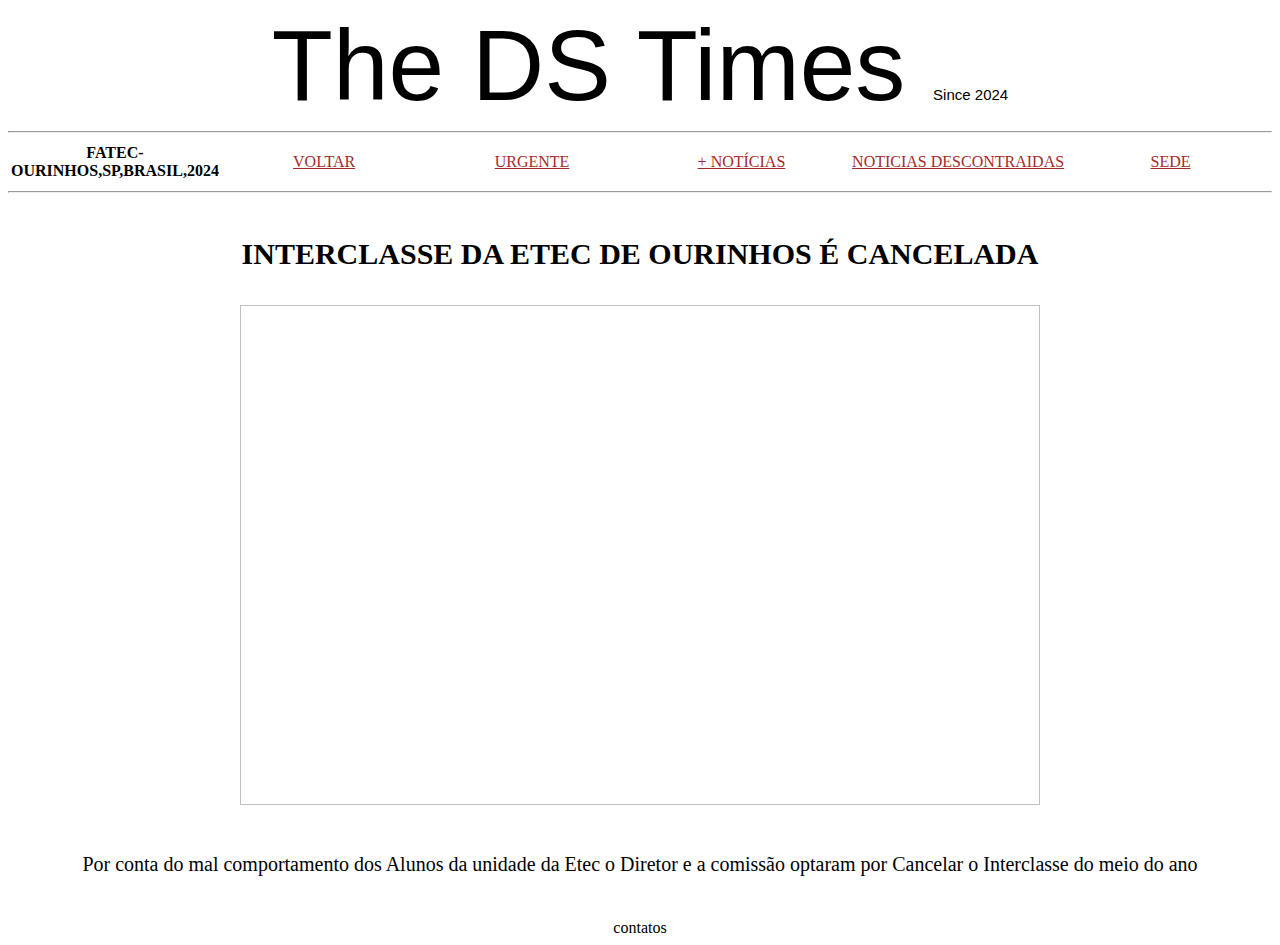
==== index.html @ 9554c8ab "a" ====
<!DOCTYPE html>
<html lang="en">
       
<head>
        <meta charset="UTF-8">
        <meta http-equiv="X-UA-Compatible" content="IE=edge">
        <meta name="viewport" content="width=device-width, initial-scale=1.0">
        <title>Home</title>
                <link rel="stylesheet" href="https://fonts.cdnfonts.com/css/chomsky">
                <link rel="stylesheet" href="css/style.css">
</head>
        <body>

                <div class="titulo" align="center">
                      The DS Times <span class="since"align="right">Since 2024</span><br>
                </div>

                <hr>

                <div class="tabela"align="center">
                        <table >
                                <tr align="center"width="100%">
                                        
                                        <th >Fatec-Ourinhos,SP,Brasil,2024 </th>
                                        <td width="20%"align="center"><a href="">Voltar</a></td>
                                        <td width="20%"align="center"><a href="index.html">URGENTE</a></td>
                                        <td width="20%"align="center"><a href="Paginas/noticias.html">+ NOTÍCIAS</a></td>
                                        <td width="20%"align="center"><a href="Paginas/descontraida.html">Noticias Descontraidas</a></td>
                                        <td width="20%"align="center"><a href="Paginas/sede.html">SEDE</a></td>
                                
                                </tr>
                        </table>
                        <hr><br><br>
                </div>

                <div class="manchete" align="center">
                        Interclasse da Etec De Ourinhos É cancelada<br><br>
                </div>

                <div class="texto">

                        <center><img href="Imagens/Atletica.png" height="500"width="800"><br><br></center>
                        <p align="center">
                                Por conta do mal comportamento dos Alunos da unidade da Etec o Diretor e a comissão optaram por Cancelar o Interclasse do meio do ano
                        </p><br>
                </div>

                <div class="contatos"align="center">
                        contatos
                </div>
        </body>
</html>
---- css/style.css ----
@import url('https://fonts.cdnfonts.com/css/chomsky');

body{
    background-image: url("../imagens/backgd.jpg");
    background-size:cover;
}

a:link{
    color:brown;
}
a:visited{
    color:brown;
}
a:hover{
    color:black;
}

.titulo{
    
    font-family:'Chomsky',sans-serif;
    font-size:100px;
}

.since{
    font-family:'Chomsky',sans-serif;
    font-size:15px;
}

.tabela{
    color:black;
    font-family:'Times New Roman', Times, serif;
    text-transform:uppercase;
    text-decoration: none;
}

.manchete{
    color:black;
    font-family:'Times New Roman', Times, serif;
    text-transform:uppercase;
    font-weight:bold;
    font-size:30px
}

.texto{
    color:black;
    font-family:'Times New Roman', Times, serif;
    font-size:20px;
}

.contatos{
    color:black;
}
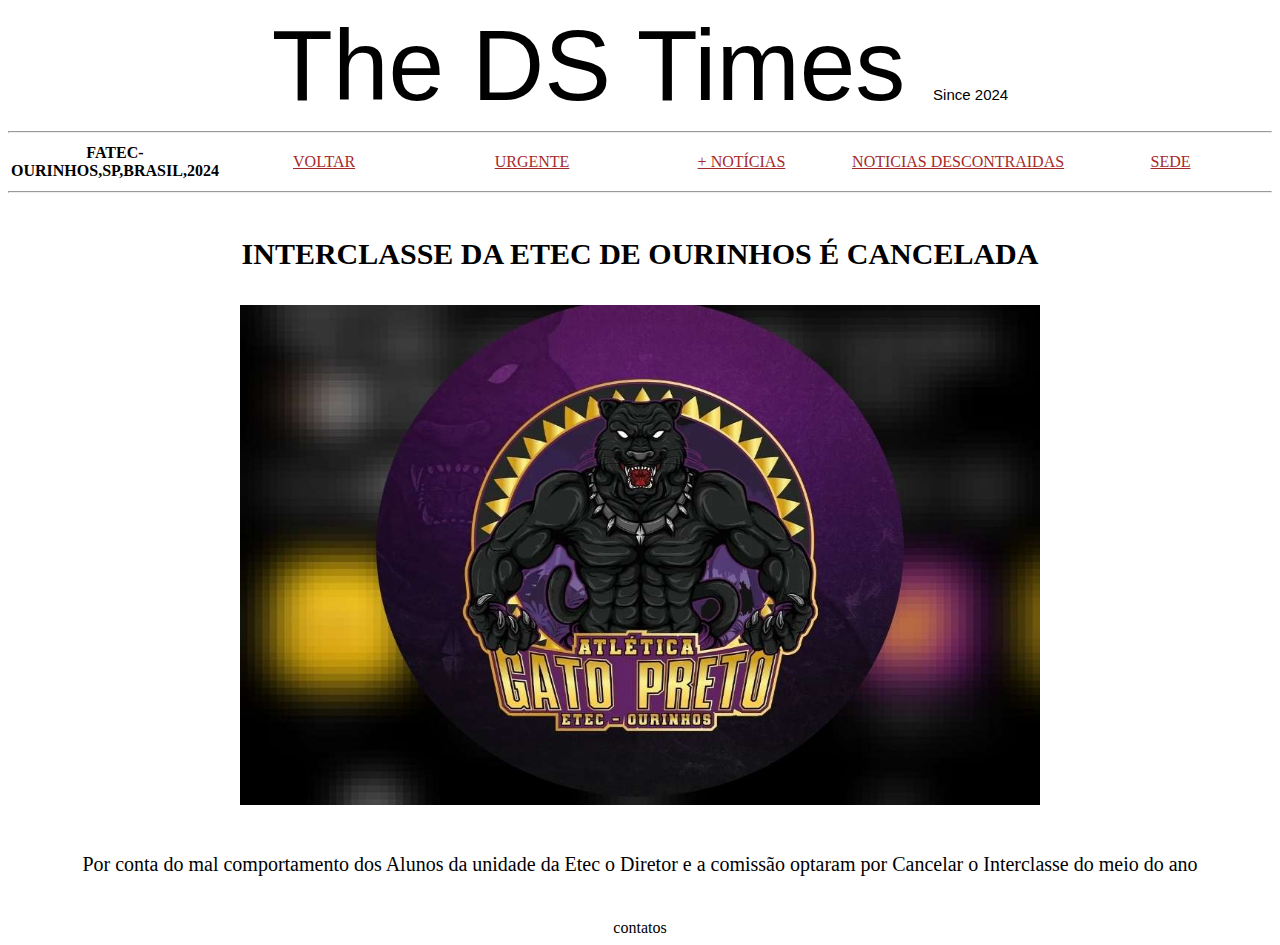
==== commit 9aa24c3d: "src" ====
--- a/index.html
+++ b/index.html
@@ -39,7 +39,7 @@
 
                 <div class="texto">
 
-                        <center><img href="Imagens/Atletica.png" height="500"width="800"><br><br></center>
+                        <center><img src="Imagens/Atletica.png" height="500"width="800"><br><br></center>
                         <p align="center">
                                 Por conta do mal comportamento dos Alunos da unidade da Etec o Diretor e a comissão optaram por Cancelar o Interclasse do meio do ano
                         </p><br>
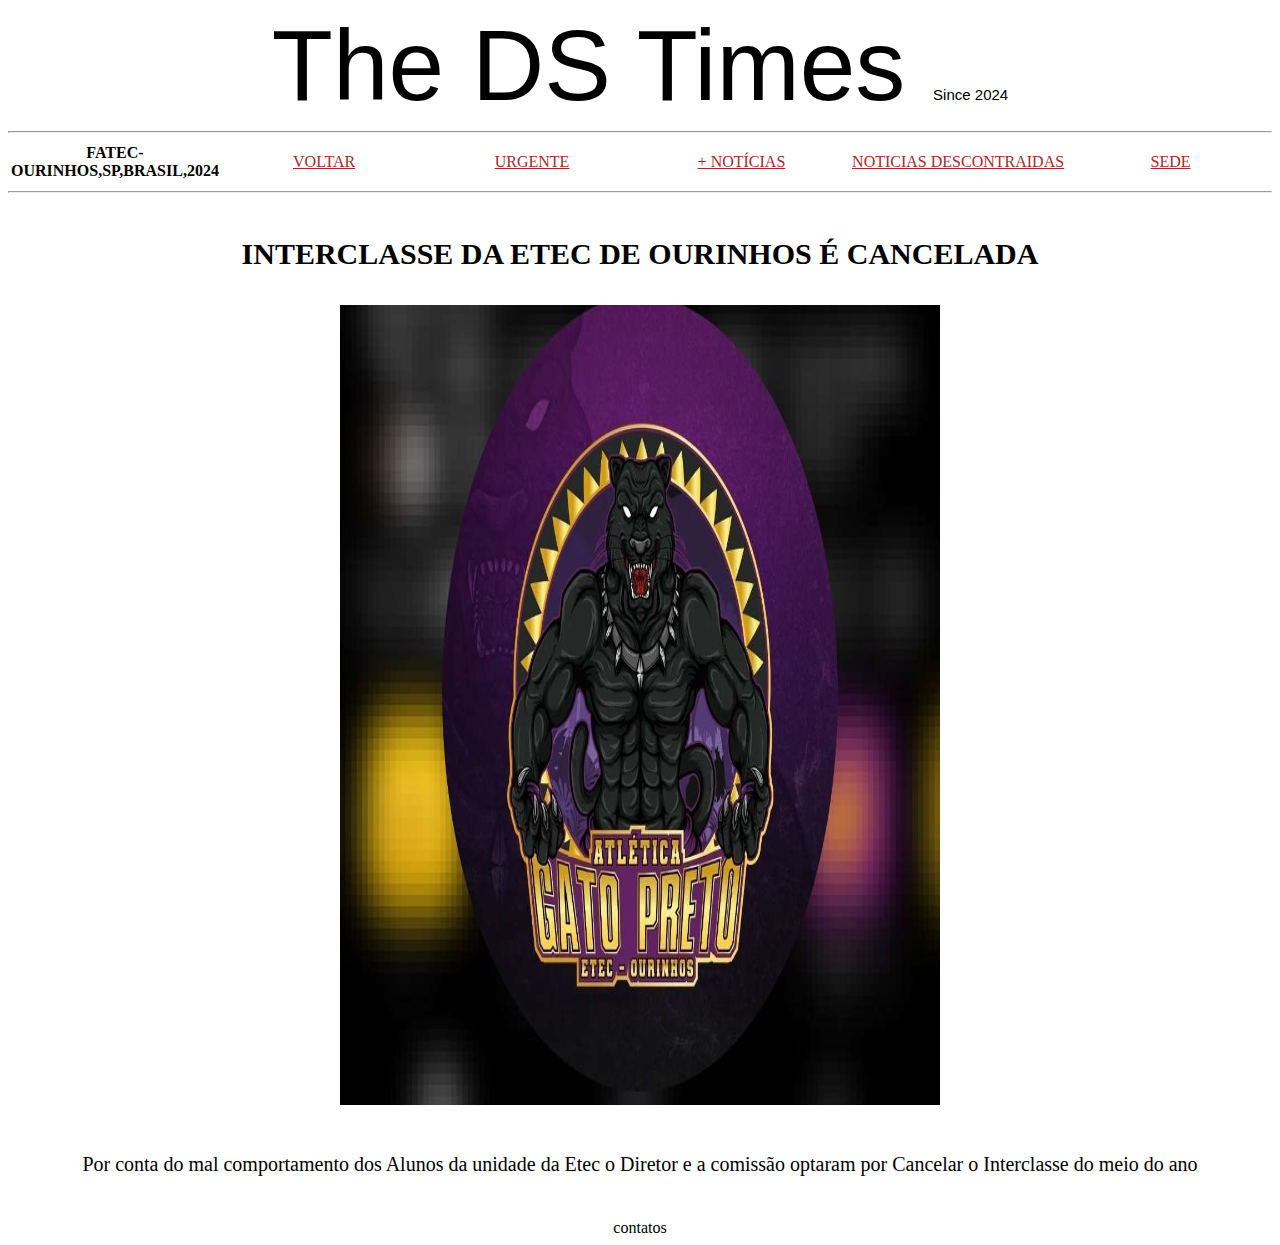
==== commit eab2020f: "a" ====
--- a/index.html
+++ b/index.html
@@ -39,7 +39,7 @@
 
                 <div class="texto">
 
-                        <center><img src="Imagens/Atletica.png" height="500"width="800"><br><br></center>
+                        <center><img src="Imagens/Atletica.png" height="800"width="600"><br><br></center>
                         <p align="center">
                                 Por conta do mal comportamento dos Alunos da unidade da Etec o Diretor e a comissão optaram por Cancelar o Interclasse do meio do ano
                         </p><br>
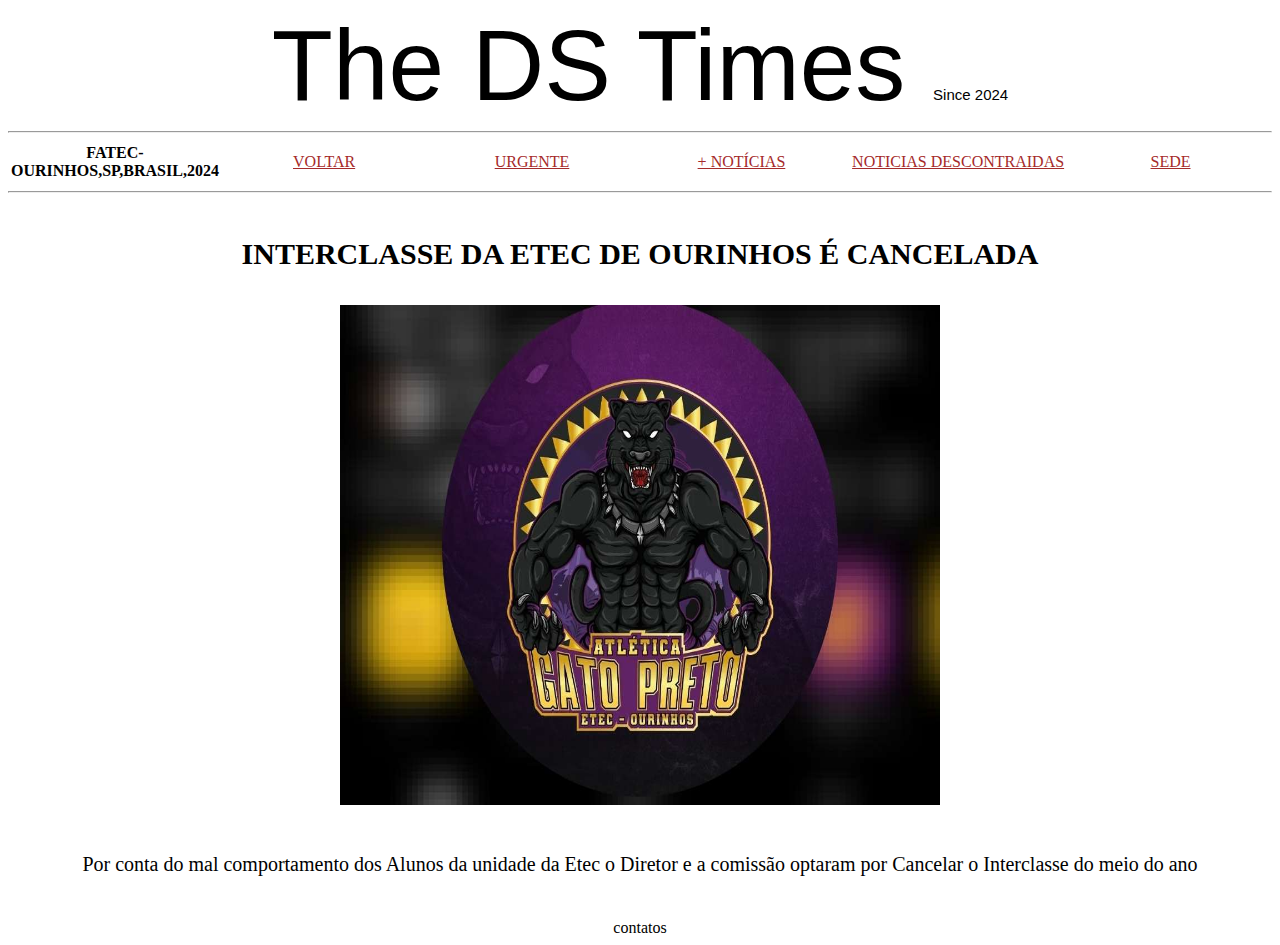
==== commit edf26759: "a" ====
--- a/index.html
+++ b/index.html
@@ -39,7 +39,7 @@
 
                 <div class="texto">
 
-                        <center><img src="Imagens/Atletica.png" height="800"width="600"><br><br></center>
+                        <center><img src="Imagens/Atletica.png" height="500"width="600"><br><br></center>
                         <p align="center">
                                 Por conta do mal comportamento dos Alunos da unidade da Etec o Diretor e a comissão optaram por Cancelar o Interclasse do meio do ano
                         </p><br>
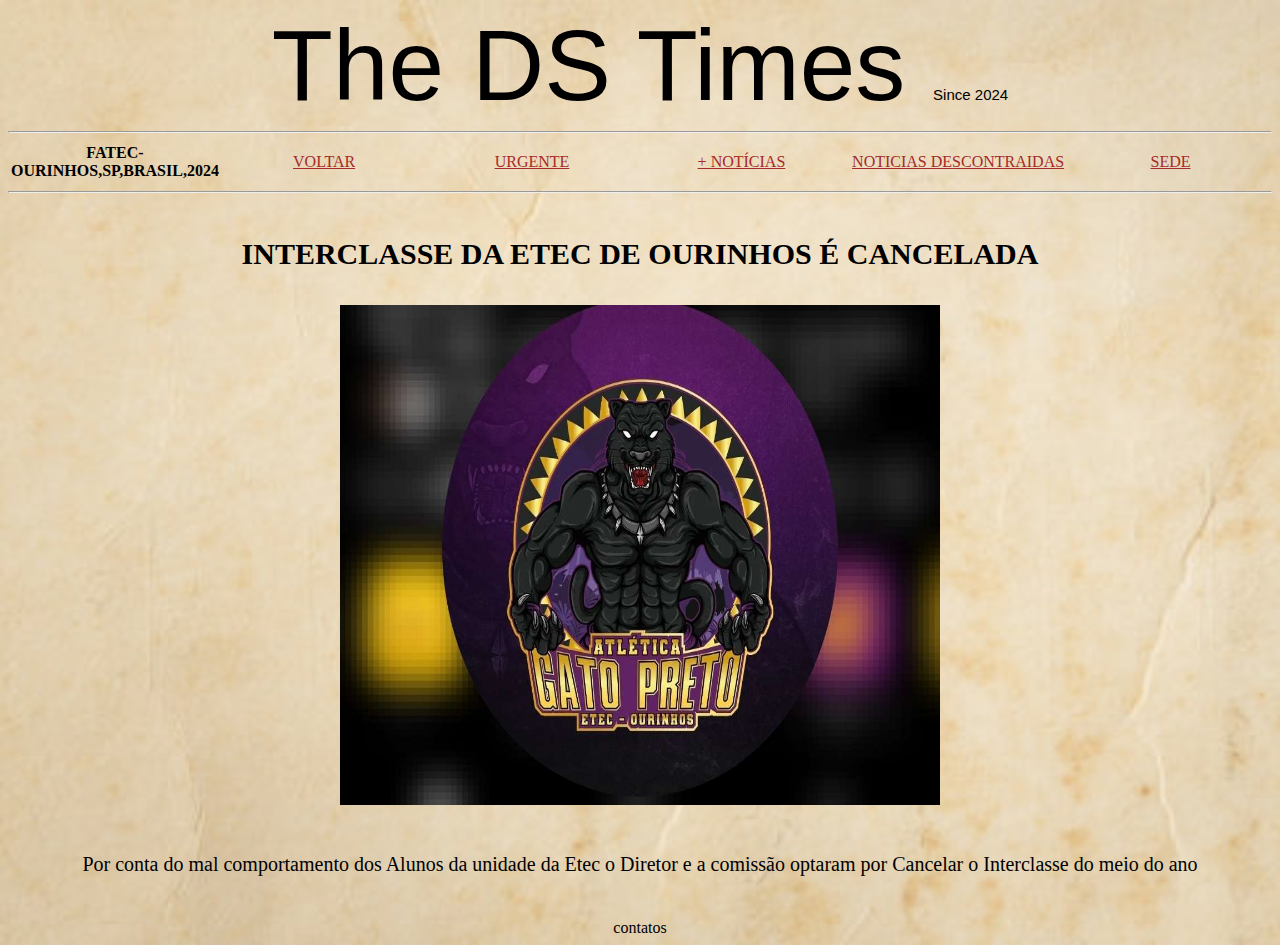
==== commit 45770096: "a" ====
--- a/index.html
+++ b/index.html
@@ -8,6 +8,7 @@
         <title>Home</title>
                 <link rel="stylesheet" href="https://fonts.cdnfonts.com/css/chomsky">
                 <link rel="stylesheet" href="css/style.css">
+                <link rel="icon" href="Imagens/logo.jpg">
 </head>
         <body>
 
@@ -22,7 +23,7 @@
                                 <tr align="center"width="100%">
                                         
                                         <th >Fatec-Ourinhos,SP,Brasil,2024 </th>
-                                        <td width="20%"align="center"><a href="">Voltar</a></td>
+                                        <td width="20%"align="center"><a href="https://1projetods.000webhostapp.com">Voltar</a></td>
                                         <td width="20%"align="center"><a href="index.html">URGENTE</a></td>
                                         <td width="20%"align="center"><a href="Paginas/noticias.html">+ NOTÍCIAS</a></td>
                                         <td width="20%"align="center"><a href="Paginas/descontraida.html">Noticias Descontraidas</a></td>
--- a/css/style.css
+++ b/css/style.css
@@ -50,3 +50,8 @@
 .contatos{
     color:black;
 }
+
+body{
+    background-image: url(../Imagens/backgd.jpg);
+
+}